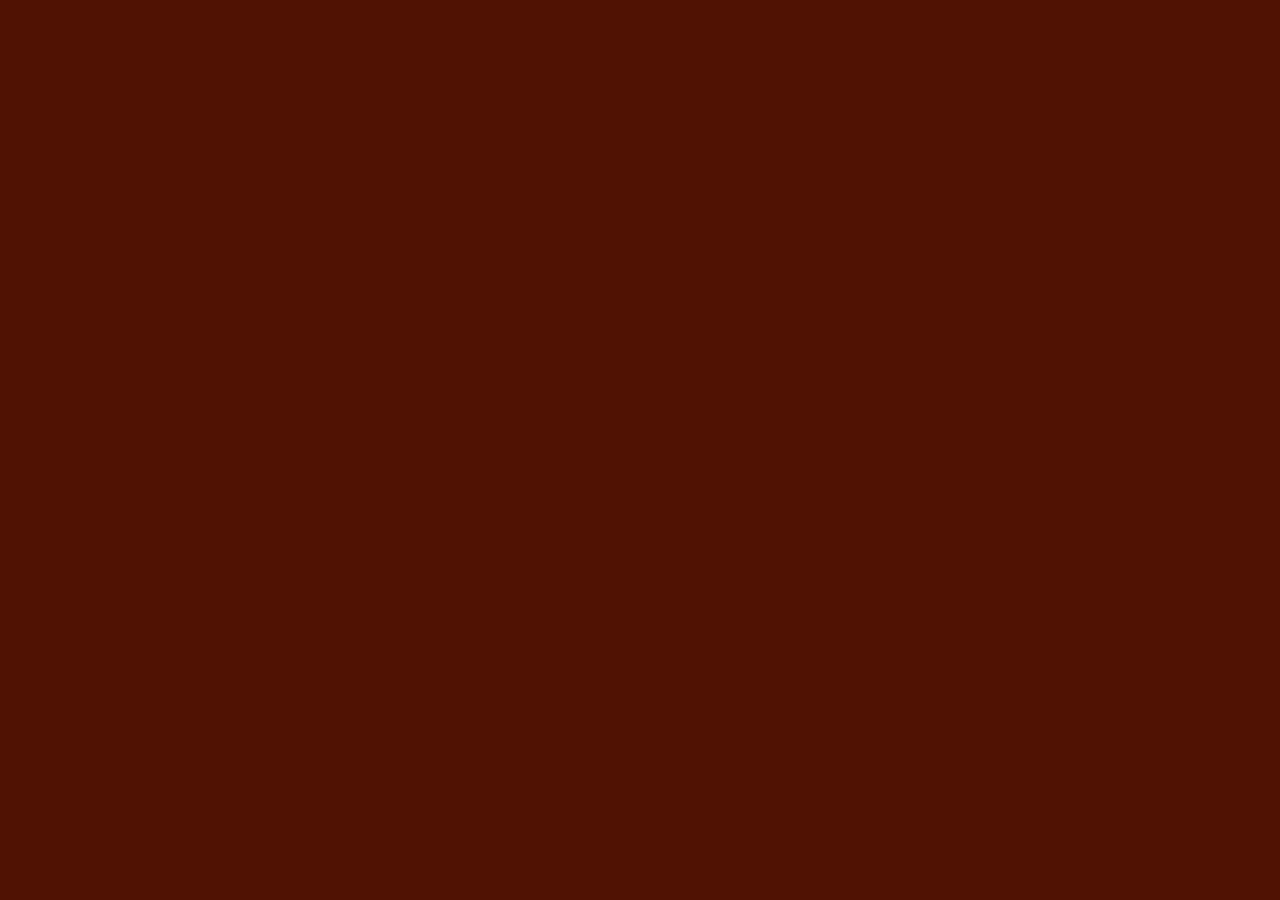
==== event.html @ 4a803424 "Fixed back button icon in event page." ====
<!DOCTYPE html>

<html>
<head>
<meta charset="UTF-8" />
<meta name='HandheldFriendly' content='True' />
<meta name="viewport" content="user-scalable=no, width=device-width, initial-scale=1.0, maximum-scale=1.0"/>
<meta name="apple-mobile-web-app-capable" content="yes" />
<meta name="apple-mobile-web-app-status-bar-style" content="black" />

<title>iAgenda Mobile</title>

<link rel="shortcut icon" href="images/favicon.png">
<link rel="stylesheet" href="css/main.css" type="text/css" />

<script type="text/javascript" src="scripts/jquery-1.4.4.min.js"></script>
<script type="text/javascript" src="scripts/common.js"></script>
<script type="text/javascript" src="scripts/event.js"></script>

<script type="text/javascript" src="/ga.js"></script>
</head>

<body class="hidden">

<div id="header">
<img id="headerLogo" alt="iAgenda" src="images/back.png" onclick="jumpTo('.')">
<div id="headerTitle">iAgenda Mobile</div>
<img id="quitButton" alt="Quit" src="images/close.png" onclick="logout()">
</div>

<div id="errorMessage"></div>
<div id="eventDetails" class="list">
<div id="eventDetailsTitle"></div>
<div class="eventSummary"><span id="eventDate"></span> - <a id="organizerMailto"></a></div>

<div id="eventDetailsDesc"></div>
<div>

<div id="controlBar">
<button type="button" id="subscribeButton" disabled="true" onclick="subscribe()">S'inscrire</button>
<button type="button" id="unsubscribeButton" disabled="true" onclick="unsubscribe()">Se désinscrire</button>
</div>

</div>
</div>

<div class="participantMaxCount">Participants: <span id="participantCount"></span></div>
<div class="list" id="participants"></div>

</body>
</html>
---- css/main.css ----
@CHARSET "UTF-8";

body, html {
	background-color: #4e1300;
}

body {
	padding: 0;
	margin: 0;
	margin-top: 36px;
	
	font-family: sans-serif;
}

.hidden {
	display: none;
}

.list {
	background-color: white;
	border-radius: 10px;
	-moz-border-radius: 10px;
	
	-webkit-box-shadow: 0 0 15px black;
	-moz-box-shadow: 0 0 15px black;
	box-shadow: 0 0 15px black;
}

.participatingEvent {
	background-color: #ffe9c7;
}

.listItem, #eventDetails {
	padding-left: 5px;
	padding-right: 5px;
	padding-top: 5px;
	padding-bottom: 5px;
}

.listItem {
	display: block;
	text-decoration: none;
	color: black;
}

.highlightedItem {
	color: #a12700;
}

.subseqListItem {
	border-top: 1px solid #AAAAAA;
}

.eventTitle {
	text-overflow: ellipsis;
	overflow: hidden;
	white-space: nowrap;
}

.eventSummary, .participantDetails, .participantMailto, #organizerMailto {
	color: #888888;
	font-size: small;
	
	text-overflow: ellipsis;
	overflow: hidden;
	white-space: nowrap;
}

.listDate, .participantMaxCount {
	color: white;
	opacity: 0.5;
	font-size: small;
	padding: 2px;
	padding-top: 4px;
}

#header {
	z-index: 100;
	position: fixed;
	top: 0;
	left: 0;
	width: 100%;
	height: 36px;
	
	background-color: black;
	
	background-image: -webkit-gradient(
		linear,
		left top,
		left bottom,
		color-stop(0, rgb(90,90,90)),
		color-stop(1, rgb(0,0,0))
	);
	background-image: -moz-linear-gradient(
		center top,
		rgb(90,90,90) 0%,
		rgb(0,0,0) 100%
	);
	
	
	-webkit-box-shadow: 0 0 15px black;
	-moz-box-shadow: 0 0 15px black;

	color: white;
	font-weight: bold;
}

#headerTitle {
	margin-left: 36px;
	margin-right: 36px;
	margin-top: 8px;
	
	text-align: center;
	
	text-overflow: ellipsis;
	overflow: hidden;
	white-space: nowrap;
}

#headerLogo {
	position: fixed;
	top: 2px;
	left: 2px;
	height: 32px;
	width: 32px;
}

#quitButton {
	position: fixed;
	top: 2px;
	right: 2px;
}

#eventDetailsTitle {
	font-weight: bold;
	font-size: large;
}

#eventDetailsDesc {
	margin-top: 20px;
	color: #444444;
}

#eventDetailsDesc a {
	color: #a12700;
}

#eventDetailsDesc a:visited {
	color: #4e1300;
}

.participantName {
	text-overflow: ellipsis;
	overflow: hidden;
	white-space: nowrap;
}

#controlBar {
	margin-top: 20px;
}

button {
	font-size: large;
}

#loginForm {
	padding: 20px;
	padding-top: 5px;
	color: white;
}

.inputLabel {
	margin-top: 10px;
	font-style: italic;
	opacity: 0.8;
}

#loginSubmit {
	display: block;
	margin-top: 20px;
}

.errorMessage {
	background-color: red;
	color: white;
	font-weight: bold;
	
	padding: 4px;
	margin: 5px;
}

#eventDetailsDesc .highlight {
	font-weight: bold;
	color: black;
}

#loadMoreButton{
	margin-top: 20px;
	margin-bottom: 5px;
	opacity: 0.4;
}
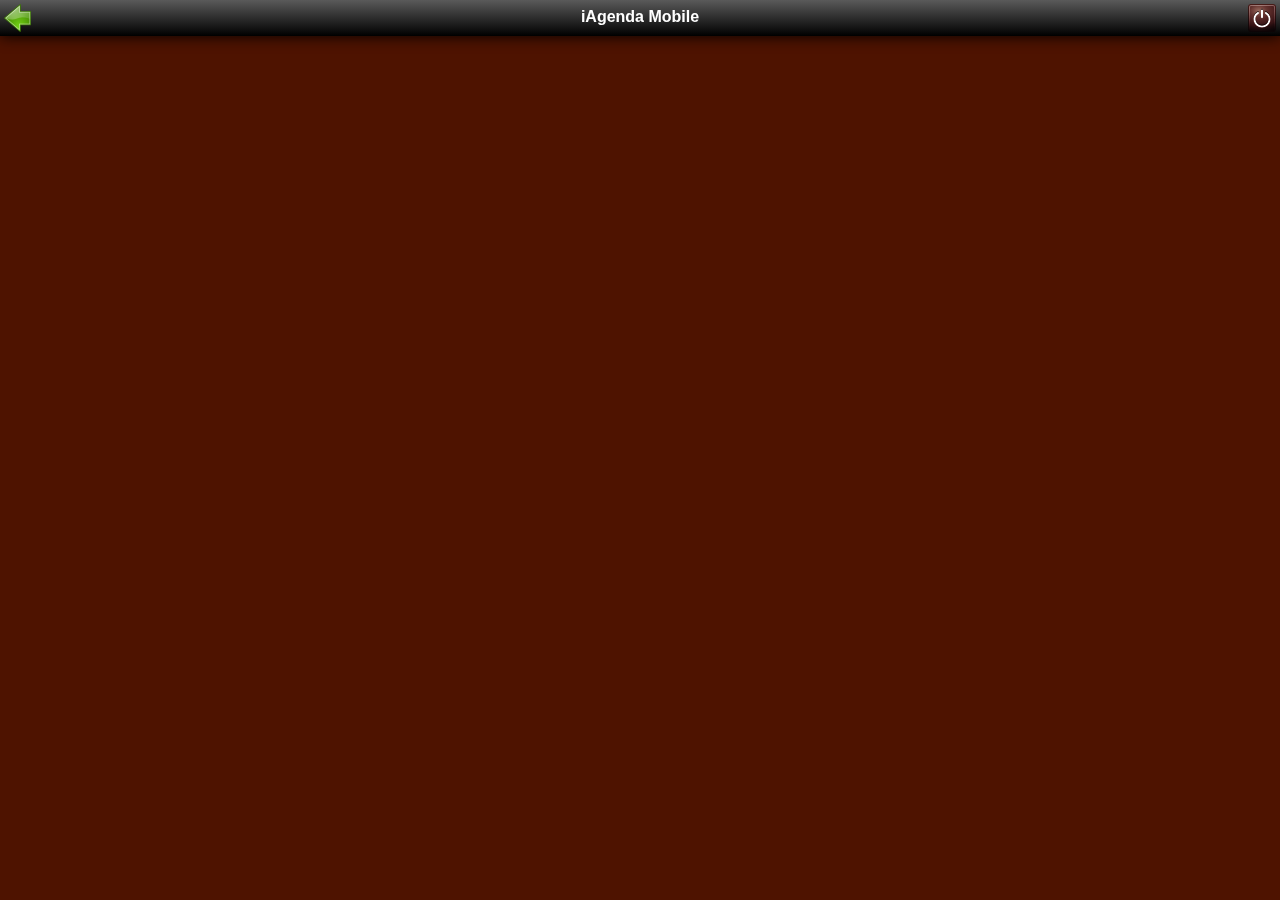
==== commit cd91fd10: "Tweaked event html display." ====
--- a/event.html
+++ b/event.html
@@ -17,10 +17,14 @@
 <script type="text/javascript" src="scripts/common.js"></script>
 <script type="text/javascript" src="scripts/event.js"></script>
 
+<script type="text/javascript">
+$(loadEvent);
+</script>
+
 <script type="text/javascript" src="/ga.js"></script>
 </head>
 
-<body class="hidden">
+<body>
 
 <div id="header">
 <img id="headerLogo" alt="iAgenda" src="images/back.png" onclick="jumpTo('.')">
@@ -29,23 +33,25 @@
 </div>
 
 <div id="errorMessage"></div>
-<div id="eventDetails" class="list">
-<div id="eventDetailsTitle"></div>
-<div class="eventSummary"><span id="eventDate"></span> - <a id="organizerMailto"></a></div>
 
-<div id="eventDetailsDesc"></div>
-<div>
-
-<div id="controlBar">
-<button type="button" id="subscribeButton" disabled="true" onclick="subscribe()">S'inscrire</button>
-<button type="button" id="unsubscribeButton" disabled="true" onclick="unsubscribe()">Se désinscrire</button>
+<div id="eventbody" class="hidden">
+	<div id="eventDetails" class="list">
+	<div id="eventDetailsTitle"></div>
+	<div class="eventSummary"><span id="eventDate"></span> - <span id="eventAuthor"></span></div>
+	
+	<div id="eventDetailsDesc"></div>
+	<div>
+	
+	<div id="controlBar">
+	<button type="button" id="subscribeButton" disabled="true" onclick="subscribe()">S'inscrire</button>
+	<button type="button" id="unsubscribeButton" disabled="true" onclick="unsubscribe()">Se désinscrire</button>
+	</div>
+	
+	</div>
+	</div>
+	
+	<div class="participantMaxCount">Participants: <span id="participantCount"></span></div>
+	<div class="list" id="participants"></div>
 </div>
-
-</div>
-</div>
-
-<div class="participantMaxCount">Participants: <span id="participantCount"></span></div>
-<div class="list" id="participants"></div>
-
 </body>
 </html>--- a/css/main.css
+++ b/css/main.css
@@ -8,6 +8,7 @@
 	padding: 0;
 	margin: 0;
 	margin-top: 36px;
+	margin-bottom: 10px;
 	
 	font-family: sans-serif;
 }
@@ -72,6 +73,10 @@
 	font-size: small;
 	padding: 2px;
 	padding-top: 4px;
+}
+
+.listDate a, .listDate a:visited {
+	color: white;
 }
 
 #header {
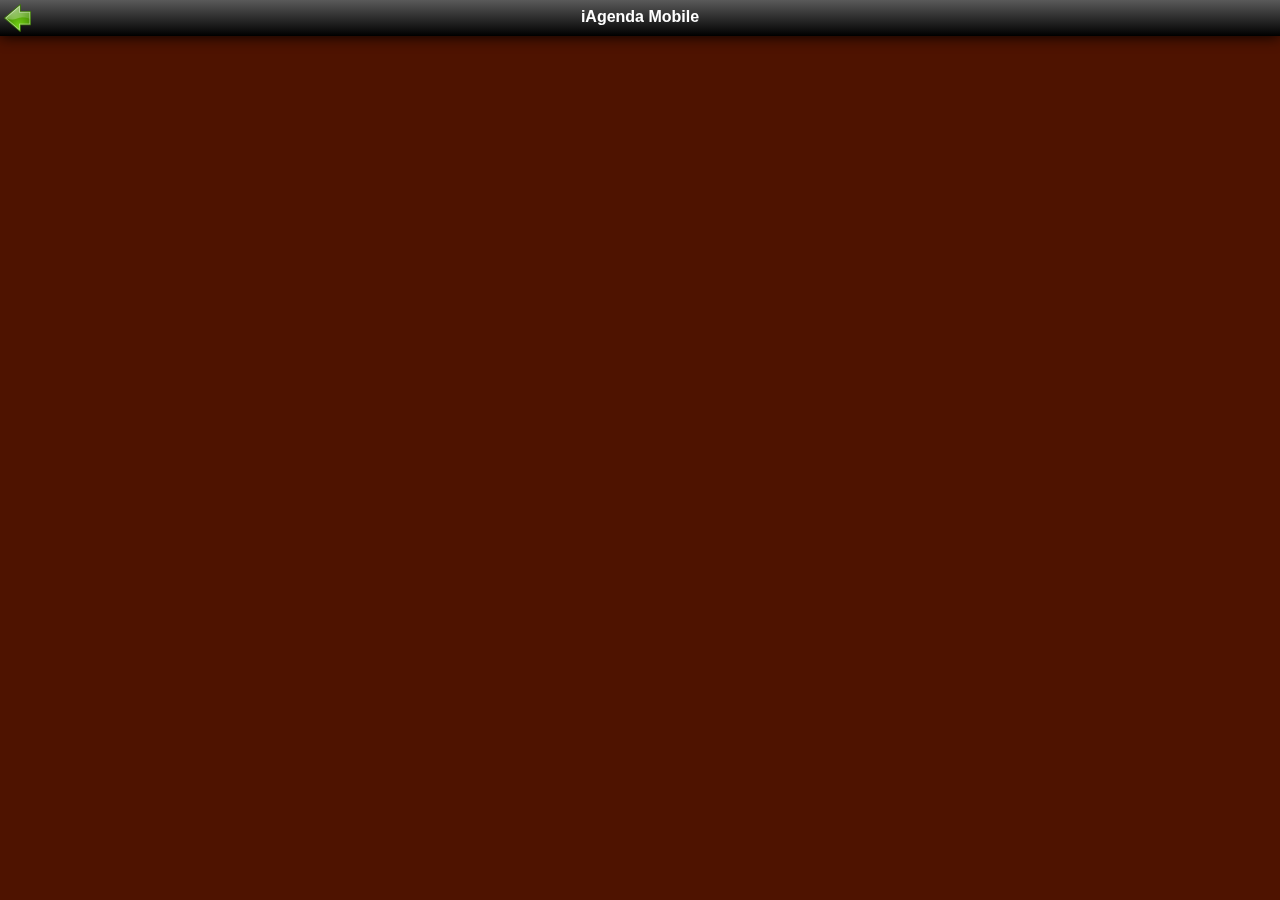
==== commit e72655a3: "Logout button isn't shown anymore when user is not logged in." ====
--- a/event.html
+++ b/event.html
@@ -7,47 +7,45 @@
 <meta name="viewport" content="user-scalable=no, width=device-width, initial-scale=1.0, maximum-scale=1.0"/>
 <meta name="apple-mobile-web-app-capable" content="yes" />
 <meta name="apple-mobile-web-app-status-bar-style" content="black" />
+<link rel="apple-touch-icon" href="images/calendar-big.png" />
 
 <title>iAgenda Mobile</title>
 
 <link rel="shortcut icon" href="images/favicon.png">
 <link rel="stylesheet" href="css/main.css" type="text/css" />
 
-<script type="text/javascript" src="scripts/jquery-1.4.4.min.js"></script>
-<script type="text/javascript" src="scripts/common.js"></script>
-<script type="text/javascript" src="scripts/event.js"></script>
+<script src="scripts/jquery-1.4.4.min.js"></script>
+<script src="scripts/common.js"></script>
+<script src="scripts/event.js"></script>
 
-<script type="text/javascript">
+<script>
 $(loadEvent);
 </script>
 
-<script type="text/javascript" src="/ga.js"></script>
+<script src="/ga.js"></script>
 </head>
 
 <body>
 
 <div id="header">
 <img id="headerLogo" alt="iAgenda" src="images/back.png" onclick="jumpTo('.')">
-<div id="headerTitle">iAgenda Mobile</div>
-<img id="quitButton" alt="Quit" src="images/close.png" onclick="logout()">
+<div id="headerTitle" class="lineBlock">iAgenda Mobile</div>
+<img id="quitButton" class="hidden" alt="Quit" src="images/close.png" onclick="logout()">
 </div>
 
 <div id="errorMessage"></div>
 
 <div id="eventbody" class="hidden">
 	<div id="eventDetails" class="list">
-	<div id="eventDetailsTitle"></div>
-	<div class="eventSummary"><span id="eventDate"></span> - <span id="eventAuthor"></span></div>
-	
-	<div id="eventDetailsDesc"></div>
-	<div>
-	
-	<div id="controlBar">
-	<button type="button" id="subscribeButton" disabled="true" onclick="subscribe()">S'inscrire</button>
-	<button type="button" id="unsubscribeButton" disabled="true" onclick="unsubscribe()">Se désinscrire</button>
-	</div>
-	
-	</div>
+		<div id="eventDetailsTitle"></div>
+		<div id="eventSummary"><span id="eventDate"></span> - <span id="eventAuthor"></span></div>
+		
+		<div id="eventDetailsDesc"></div>
+		
+		<div id="controlBar">
+			<button type="button" id="subscribeButton" disabled="true" onclick="subscribe()">S'inscrire</button>
+			<button type="button" id="unsubscribeButton" disabled="true" onclick="unsubscribe()">Se désinscrire</button>
+		</div>
 	</div>
 	
 	<div class="participantMaxCount">Participants: <span id="participantCount"></span></div>
--- a/css/main.css
+++ b/css/main.css
@@ -2,22 +2,33 @@
 
 body, html {
 	background-color: #4e1300;
-}
-
-body {
 	padding: 0;
 	margin: 0;
+}
+
+body {
 	margin-top: 36px;
 	margin-bottom: 10px;
 	
 	font-family: sans-serif;
 }
 
+img{
+	border: none;
+}
+
+.lineBlock {
+	display: block;
+	text-overflow: ellipsis;
+	overflow: hidden;
+	white-space: nowrap;
+}
+
 .hidden {
 	display: none;
 }
 
-.list {
+.list, .dataBlock {
 	background-color: white;
 	border-radius: 10px;
 	-moz-border-radius: 10px;
@@ -31,7 +42,7 @@
 	background-color: #ffe9c7;
 }
 
-.listItem, #eventDetails {
+.listItem, #eventDetails, .dataBlock {
 	padding-left: 5px;
 	padding-right: 5px;
 	padding-top: 5px;
@@ -44,6 +55,18 @@
 	color: black;
 }
 
+.handPointer {
+	cursor: pointer;
+}
+
+.listItemForcedHeight {
+	height: 35px;
+}
+
+.leftGap {
+	margin-left: 5px;
+}
+
 .highlightedItem {
 	color: #a12700;
 }
@@ -52,26 +75,30 @@
 	border-top: 1px solid #AAAAAA;
 }
 
-.eventTitle {
-	text-overflow: ellipsis;
-	overflow: hidden;
-	white-space: nowrap;
-}
-
-.eventSummary, .participantDetails, .participantMailto, #organizerMailto {
+.listItemTitle {
+}
+
+.listItemIcon {
+	position: relative;
+	float: left;
+	margin-right: 5px;
+	
+	height: 35px;
+	width: 35px;
+	
+	vertical-align: middle;
+}
+
+.listItemDetails, #eventSummary, #organizerMailto {
 	color: #888888;
 	font-size: small;
-	
-	text-overflow: ellipsis;
-	overflow: hidden;
-	white-space: nowrap;
-}
-
-.listDate, .participantMaxCount {
+}
+
+.listTitle, .listDate, .participantMaxCount {
 	color: white;
 	opacity: 0.5;
 	font-size: small;
-	padding: 2px;
+	padding: 2px;is
 	padding-top: 4px;
 }
 
@@ -103,7 +130,7 @@
 	);
 	
 	
-	-webkit-box-shadow: 0 0 15px black;
+	-webkit-box-shadow: 0 0 15px black;footerLink
 	-moz-box-shadow: 0 0 15px black;
 
 	color: white;
@@ -116,10 +143,6 @@
 	margin-top: 8px;
 	
 	text-align: center;
-	
-	text-overflow: ellipsis;
-	overflow: hidden;
-	white-space: nowrap;
 }
 
 #headerLogo {
@@ -136,7 +159,7 @@
 	right: 2px;
 }
 
-#eventDetailsTitle {
+#eventDetailsTitle, #memberName {
 	font-weight: bold;
 	font-size: large;
 }
@@ -149,22 +172,16 @@
 #eventDetailsDesc a {
 	color: #a12700;
 }
-
+4e1300
 #eventDetailsDesc a:visited {
 	color: #4e1300;
 }
 
-.participantName {
-	text-overflow: ellipsis;
-	overflow: hidden;
-	white-space: nowrap;
-}
-
 #controlBar {
 	margin-top: 20px;
 }
 
-button {
+button, #loginSubmit {
 	font-size: large;
 }
 
@@ -199,8 +216,24 @@
 	color: black;
 }
 
-#loadMoreButton{
-	margin-top: 20px;
-	margin-bottom: 5px;
-	opacity: 0.4;
+#memberMotto {
+	font-style: italic;
+	color: #888888;
+	
+	margin-top: 10px;
+}
+
+#memberId, #memberRegion {
+	color: #888888;
+}
+
+.footerLink, .footerLink:visited{
+	display: table;
+	margin-top: 20px;
+	font-style: italic;
+	color: #81574a;
+}
+
+.qrcode{
+	margin-top: 20px;
 }